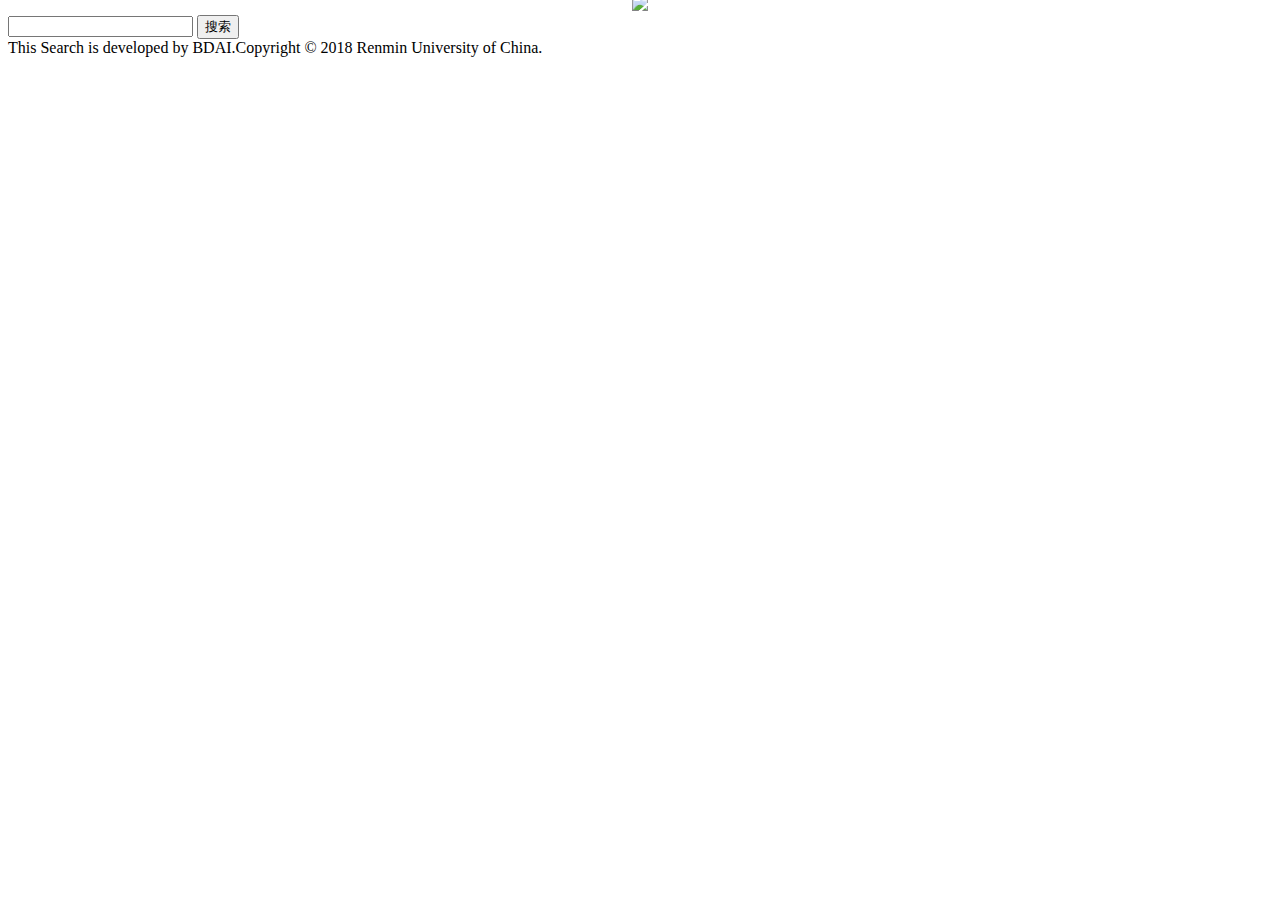
==== SolrWeb/web/index.html @ be77f8c6 "add code" ====
<!DOCTYPE html>

<html>
    <head>
        <title>Searcher</title>
        <meta charset="utf-8">
        <meta http-equiv="X-UA-Compatible" content="IE=edge">
        <meta name="viewport" content="width=device-width, initial-scale=1">
        <link rel="icon" href="img/favicon.ico" type="image/x-icon">
        <link rel="stylesheet" type="text/css" href="css/suggestion.css">
        <link rel="stylesheet" type="text/css" href="css/bootstrap.css">
        <link rel="stylesheet" type="text/css" href="css/signin.css">
        <link rel="stylesheet" type="text/css" href="css/index.css">
    </head>
    <body>
        <script src="js/jquery-2.2.0.min.js"></script>
        <script src="js/jquery.cookie.js"></script>
        <script src="js/typeahead.bundle.js"></script>
        <script src="js/bloodhound.js"></script>
        <script src="js/bootstrap.min.js"></script>
        <script src="js/index.js"></script>

        <div class="container-fluid">
            <div class="row"  id = "test">
                <div style="text-align: center; display:block;margin-top:-1%" ><img src="img/seacher_logo.png"></div>
            </div>
            <div class="row">
                <div class="col-xs-6 col-md-6" style="float: none; display: block;margin-left: auto;margin-right: auto;">
                    <div class="input-group">
                        <input id="query" type="text" class="typeahead form-control input-lg input-private-lg" autocomplete="off" name="query" value maxlength="255">
                        <span class="input-group-btn" id="search_btn">
                             <button class="btn btn-primary btn-lg btn-private-lg" type="submit">
                                <span class="glyphicon glyphicon-search" aria-hidden="true"></span> 搜索
                             </button>
                        </span>
                    </div>
                </div>
            </div>
            <div class="row">
                <div class="container foot col-xs-6 col-md-6" style="z-index: -1">
                    <footer class="footer navbar-fixed-bottom" style="margin-bottom:40px;">
                        <div class="container text-center">
                            This Search is developed by BDAI.Copyright © 2018 Renmin University of China.
                        </div>
                    </footer>
                </div>
            </div>
        </div>
        <script>
            var bestSuggestes = new Bloodhound({
                datumTokenizer: Bloodhound.tokenizers.obj.nonword('value'),
                queryTokenizer: Bloodhound.tokenizers.nonword,
                limit: 8,
                remote: '/solr/suggest?keyword=%QUERY',
            });
            bestSuggestes.initialize();
            $('.typeahead').typeahead({
                hint: true,
                highlight: true,
                minLength: 1
            }, {
                name: null,
                displayKey: 'value',
                source: bestSuggestes.ttAdapter(),
            }).on('typeahead:selected', function ($e, datum) {
                $.cookie("queryHistary", datum.value);
                window.location.href = "/seacher.html";
            });
        </script>
    </body>
</html>
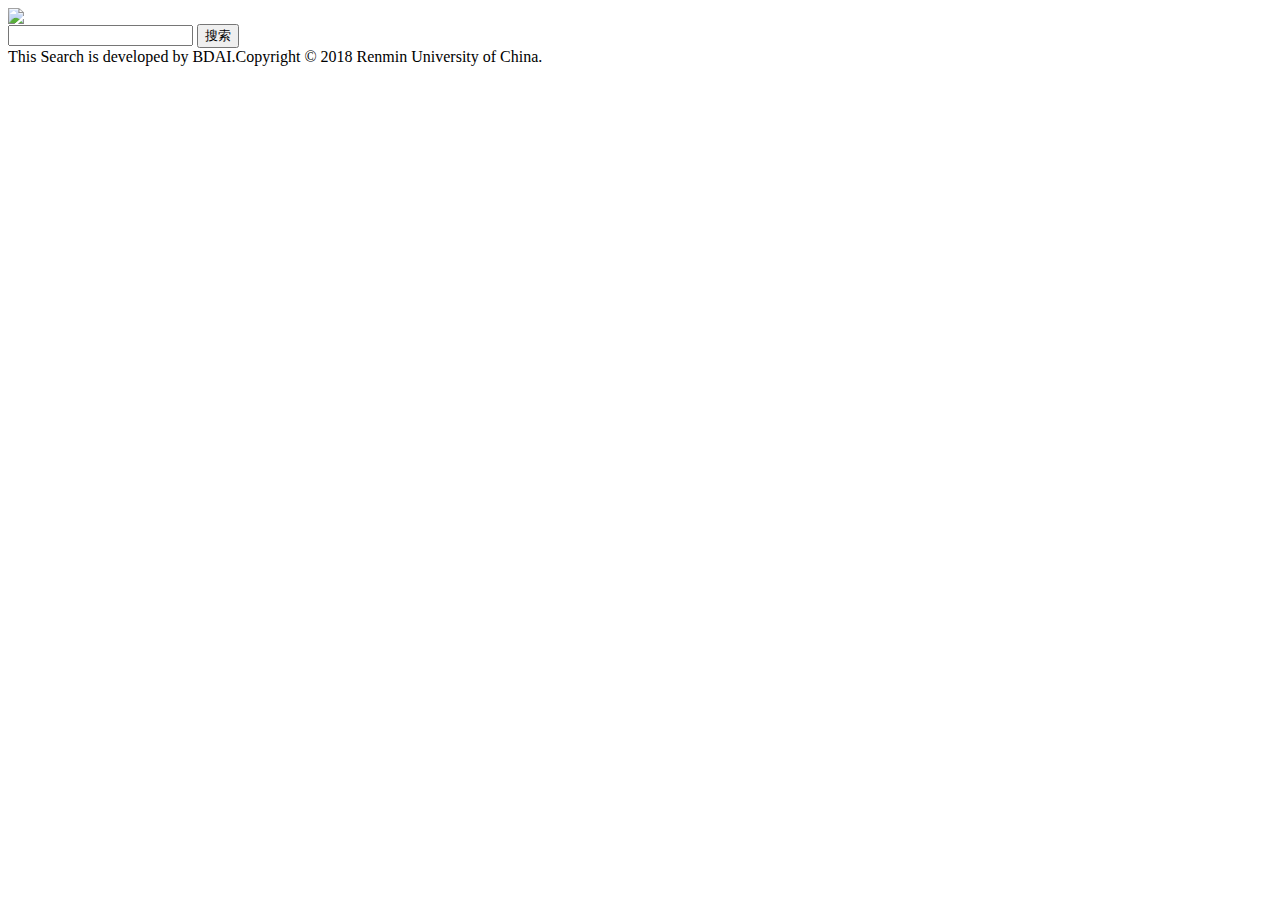
==== commit a5e702b0: "alter html code" ====
--- a/SolrWeb/web/index.html
+++ b/SolrWeb/web/index.html
@@ -21,11 +21,11 @@
         <script src="js/index.js"></script>
 
         <div class="container-fluid">
-            <div class="row"  id = "test">
-                <div style="text-align: center; display:block;margin-top:-1%" ><img src="img/seacher_logo.png"></div>
+            <div class="row">
+                <div class="col-xs-12 col-sm-12 col-md-6" style="float: none; display: block;margin-left: auto;margin-right: auto; padding: 0;"><img style="float: none; display: block;margin-left: auto;margin-right: auto; padding: 0;" src="img/seacher_logo.png"></div>
             </div>
             <div class="row">
-                <div class="col-xs-6 col-md-6" style="float: none; display: block;margin-left: auto;margin-right: auto;">
+                <div class="col-xs-12 col-sm-12 col-md-6" style="float: none; display: block;margin-left: auto;margin-right: auto;">
                     <div class="input-group">
                         <input id="query" type="text" class="typeahead form-control input-lg input-private-lg" autocomplete="off" name="query" value maxlength="255">
                         <span class="input-group-btn" id="search_btn">
@@ -37,7 +37,7 @@
                 </div>
             </div>
             <div class="row">
-                <div class="container foot col-xs-6 col-md-6" style="z-index: -1">
+                <div class="container foot col-xs-12 col-md-6" style="z-index: -1">
                     <footer class="footer navbar-fixed-bottom" style="margin-bottom:40px;">
                         <div class="container text-center">
                             This Search is developed by BDAI.Copyright © 2018 Renmin University of China.
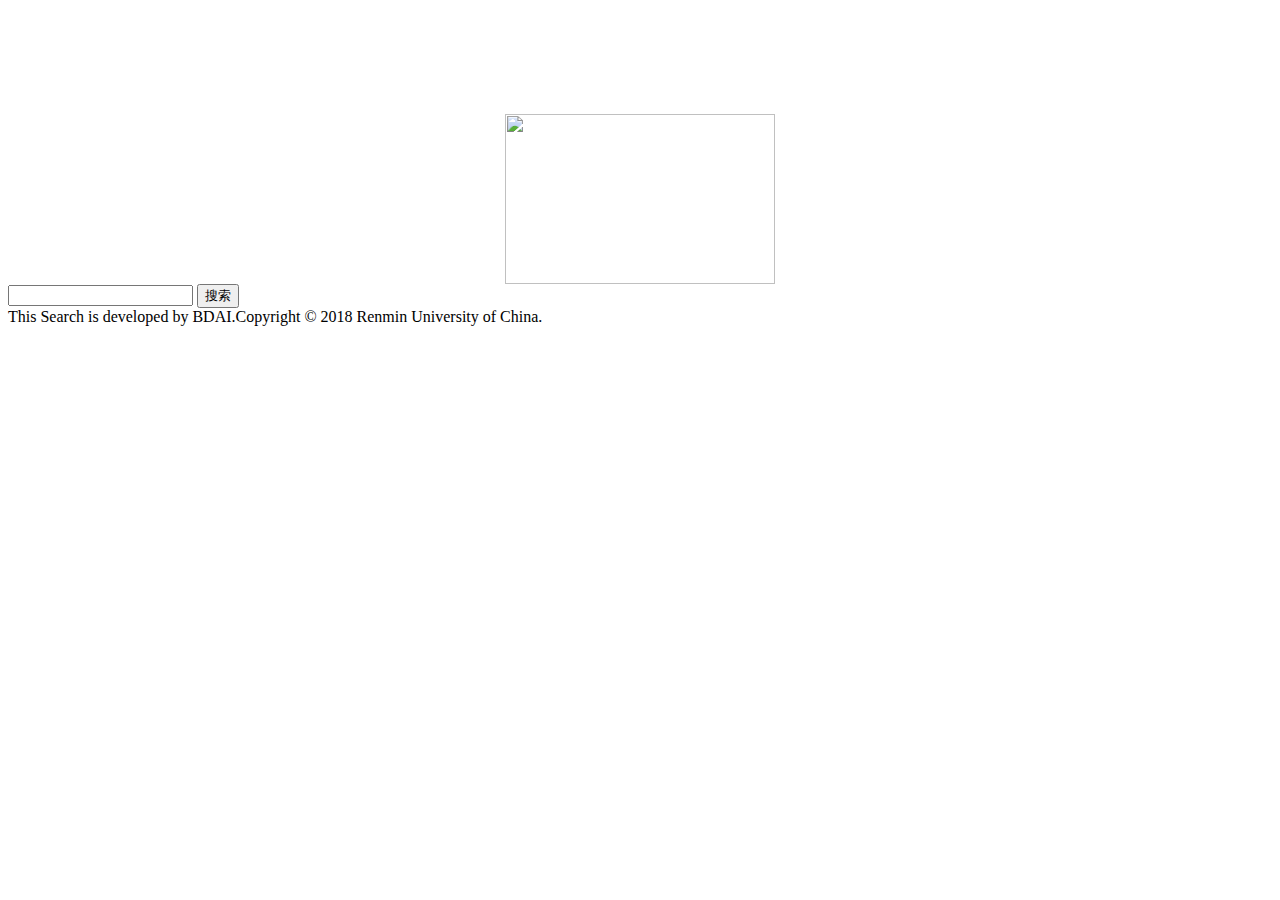
==== commit aa01ad6f: "alter html content" ====
--- a/SolrWeb/web/index.html
+++ b/SolrWeb/web/index.html
@@ -22,7 +22,9 @@
 
         <div class="container-fluid">
             <div class="row">
-                <div class="col-xs-12 col-sm-12 col-md-6" style="float: none; display: block;margin-left: auto;margin-right: auto; padding: 0;"><img style="float: none; display: block;margin-left: auto;margin-right: auto; padding: 0;" src="img/seacher_logo.png"></div>
+                <div class="col-xs-12 col-sm-12 col-md-6" style="float: none; display: block;margin-left: auto;margin-right: auto; padding: 0;margin-top: 9%">
+                    <img style="float: none; display: block;margin-left: auto;margin-right: auto; padding: 0;" width="270" height="170" src="img/seacher_logo.png">
+                </div>
             </div>
             <div class="row">
                 <div class="col-xs-12 col-sm-12 col-md-6" style="float: none; display: block;margin-left: auto;margin-right: auto;">
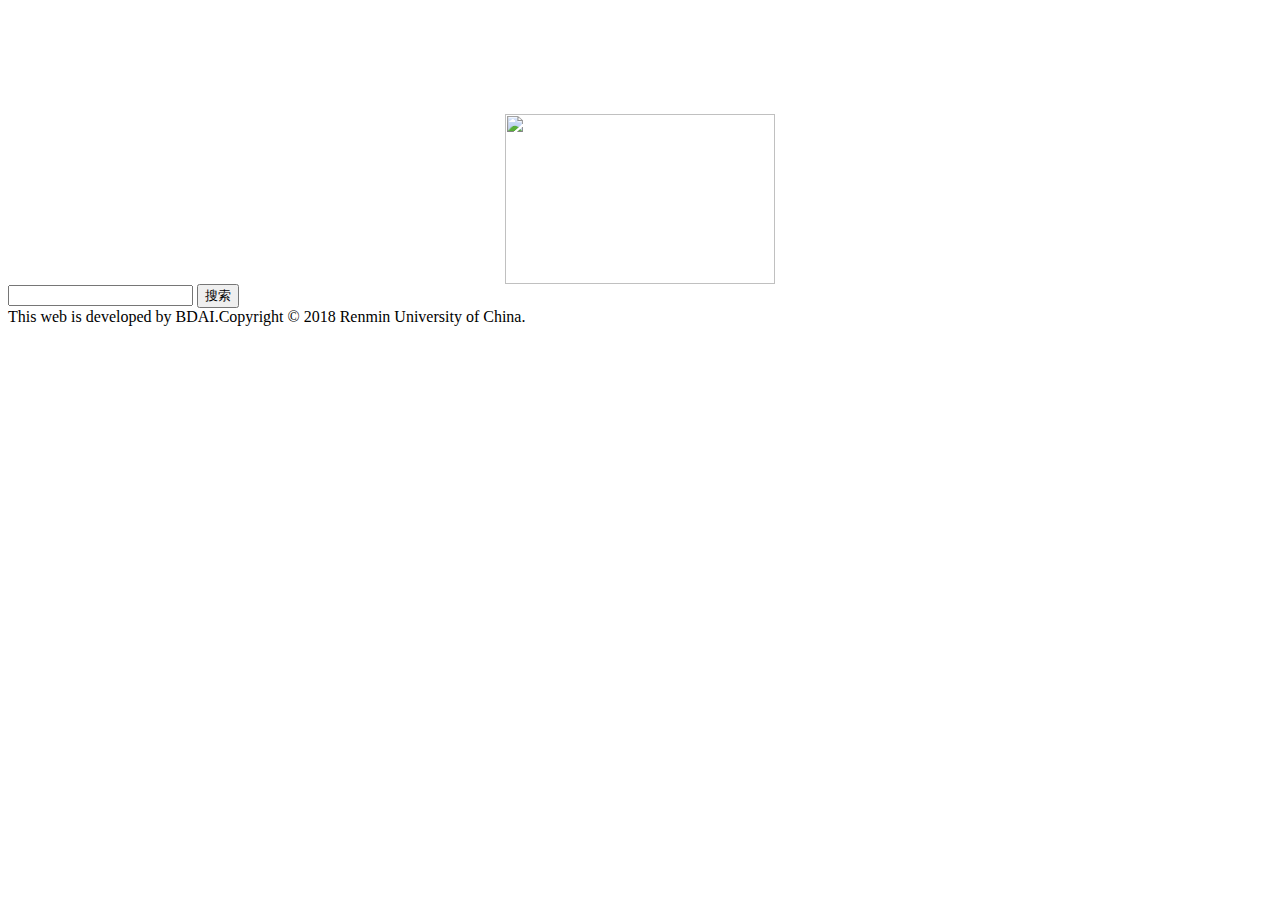
==== commit 78b37e6d: "add code" ====
--- a/SolrWeb/web/index.html
+++ b/SolrWeb/web/index.html
@@ -2,7 +2,7 @@
 
 <html>
     <head>
-        <title>Searcher</title>
+        <title>Ruclaw</title>
         <meta charset="utf-8">
         <meta http-equiv="X-UA-Compatible" content="IE=edge">
         <meta name="viewport" content="width=device-width, initial-scale=1">
@@ -23,7 +23,7 @@
         <div class="container-fluid">
             <div class="row">
                 <div class="col-xs-12 col-sm-12 col-md-6" style="float: none; display: block;margin-left: auto;margin-right: auto; padding: 0;margin-top: 9%">
-                    <img style="float: none; display: block;margin-left: auto;margin-right: auto; padding: 0;" width="270" height="170" src="img/seacher_logo.png">
+                    <img style="float: none; display: block;margin-left: auto;margin-right: auto; padding: 0;" width="270" height="170" src="img/ruclaw_logo.png">
                 </div>
             </div>
             <div class="row">
@@ -42,7 +42,7 @@
                 <div class="container foot col-xs-12 col-md-6" style="z-index: -1">
                     <footer class="footer navbar-fixed-bottom" style="margin-bottom:40px;">
                         <div class="container text-center">
-                            This Search is developed by BDAI.Copyright © 2018 Renmin University of China.
+                            This web is developed by BDAI.Copyright © 2018 Renmin University of China.
                         </div>
                     </footer>
                 </div>
@@ -53,7 +53,7 @@
                 datumTokenizer: Bloodhound.tokenizers.obj.nonword('value'),
                 queryTokenizer: Bloodhound.tokenizers.nonword,
                 limit: 8,
-                remote: '/solr/suggest?keyword=%QUERY',
+                remote: '/ruclaw/suggest?keyword=%QUERY',
             });
             bestSuggestes.initialize();
             $('.typeahead').typeahead({
@@ -66,7 +66,7 @@
                 source: bestSuggestes.ttAdapter(),
             }).on('typeahead:selected', function ($e, datum) {
                 $.cookie("queryHistary", datum.value);
-                window.location.href = "/seacher.html";
+                window.location.href = "/ruclaw.html";
             });
         </script>
     </body>
